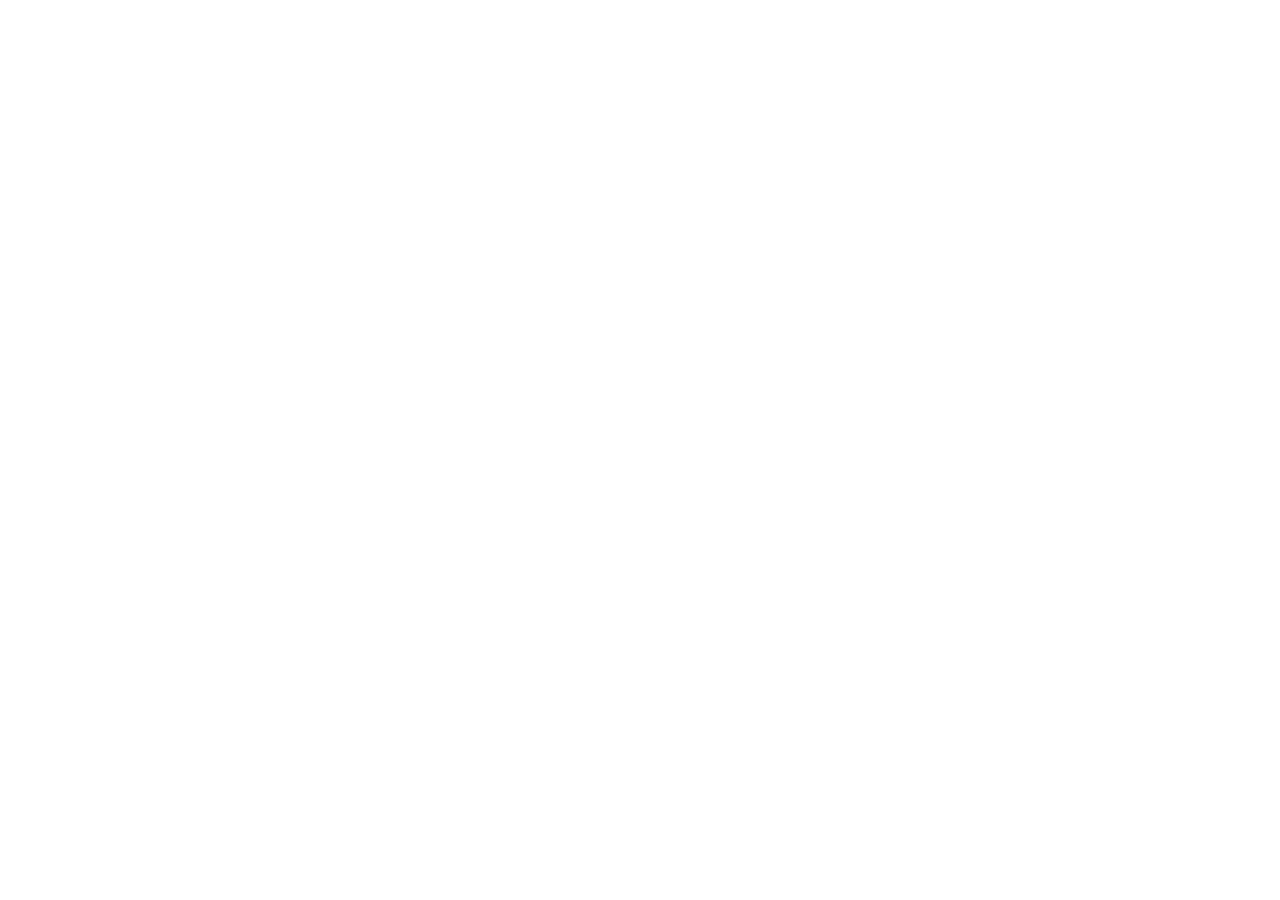
==== ratecsteachingstaff/src/main/resources/templates/index.html @ 5812fd06 "spring boot project added" ====
<!DOCTYPE html>
<html lang="en">
<head>
    <meta charset="UTF-8">
    <meta name="viewport" content="width=device-width, initial-scale=1.0">
    <title>demo</title>
</head>
<body>
    
</body>
</html>
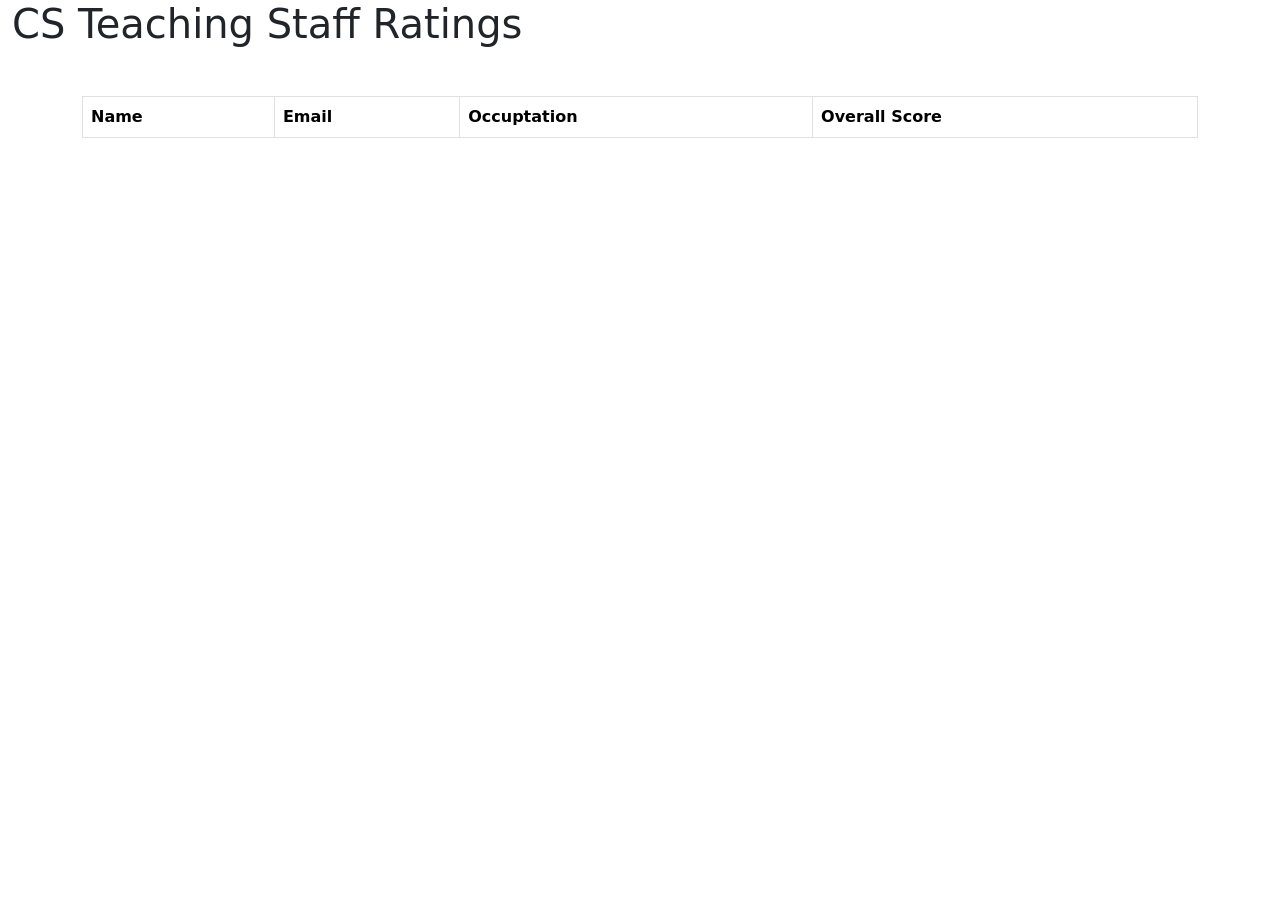
==== commit 83ecf348: "psql added" ====
--- a/ratecsteachingstaff/src/main/resources/templates/index.html
+++ b/ratecsteachingstaff/src/main/resources/templates/index.html
@@ -3,9 +3,32 @@
 <head>
     <meta charset="UTF-8">
     <meta name="viewport" content="width=device-width, initial-scale=1.0">
-    <title>demo</title>
+    <link href="https://cdn.jsdelivr.net/npm/bootstrap@5.3.8/dist/css/bootstrap.min.css" rel="stylesheet" integrity="sha384-sRIl4kxILFvY47J16cr9ZwB07vP4J8+LH7qKQnuqkuIAvNWLzeN8tE5YBujZqJLB" crossorigin="anonymous">
+    <link rel="stylesheet" href="/styles.css">
+    <title>CS Teaching Staff Ratings</title>
 </head>
 <body>
-    
+    <header>
+        <div class="container-fluid title">
+            <h1 class="title-font">CS Teaching Staff Ratings</h1>
+        </div>
+    </header>
+
+    <main>
+        <div class="container summary">
+            <div class="row mt-5"> 
+                <div class="col-sm-12 col-md-12 col-lg-12">
+                    <table class="table table-bordered">
+                        <tr>
+                            <th class="table-header-fixed-width">Name</th>
+                            <th class="table-header-fixed-width">Email</th>
+                            <th class="table-header-fixed-width">Occuptation</th>
+                            <th class="table-header-fixed-width">Overall Score</th>
+                        </tr>
+                    </table>
+                </div>
+            </div>
+        </div>
+    </main>
 </body>
 </html>
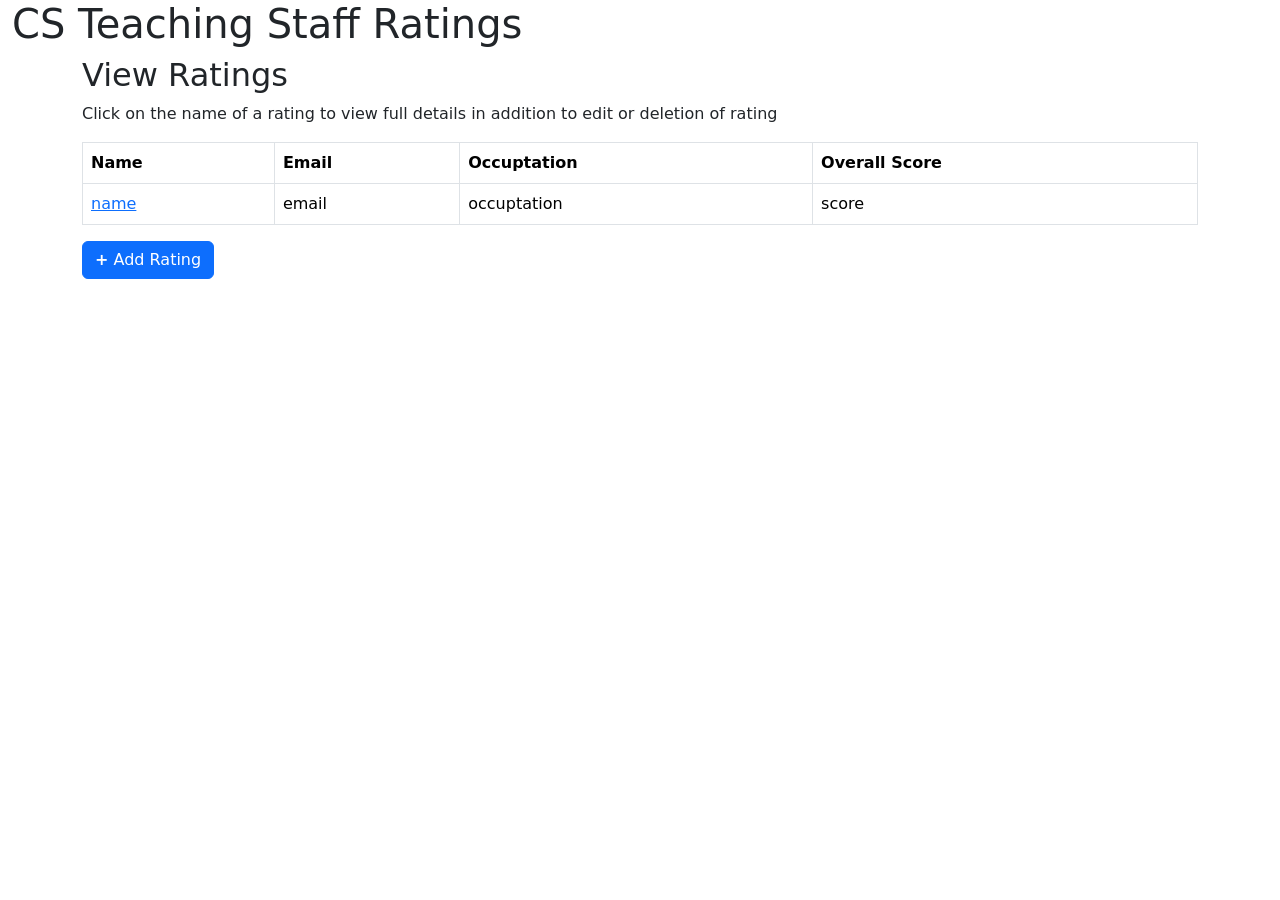
==== commit 34ce52f3: "CRUD implemented" ====
--- a/ratecsteachingstaff/src/main/resources/templates/index.html
+++ b/ratecsteachingstaff/src/main/resources/templates/index.html
@@ -8,6 +8,7 @@
     <title>CS Teaching Staff Ratings</title>
 </head>
 <body>
+    <!--page title-->
     <header>
         <div class="container-fluid title">
             <h1 class="title-font">CS Teaching Staff Ratings</h1>
@@ -16,8 +17,14 @@
 
     <main>
         <div class="container summary">
-            <div class="row mt-5"> 
+            <header>
+                <h2 class="sub-header">View Ratings</h2>
+                <p>Click on the name of a rating to view full details in addition to edit or deletion of rating</p>
+            </header>
+            <div class="row mt-3"> 
                 <div class="col-sm-12 col-md-12 col-lg-12">
+                    
+                    <!--summary of ratings table-->
                     <table class="table table-bordered">
                         <tr>
                             <th class="table-header-fixed-width">Name</th>
@@ -25,9 +32,18 @@
                             <th class="table-header-fixed-width">Occuptation</th>
                             <th class="table-header-fixed-width">Overall Score</th>
                         </tr>
+                        <tr th:each="rating : ${ratings}">
+                            <td><a th:href="@{/ratings/{id}(id=${rating.id})}" th:text="${rating.name}" class="no-underline">name</a></td>
+                            <td th:text="${rating.email}">email</td>
+                            <td th:text="${rating.roleType}">occuptation</td>
+                            <td th:text="${#numbers.formatDecimal((rating.knowledgeableScore + rating.niceness + rating.clarity)/3.0, 1, 1)}">score</td>
+                        </tr>
                     </table>
                 </div>
             </div>
+
+            <!--Add rating button-->
+            <a class="btn btn-primary" th:href="@{/ratings/add}"><strong>+</strong> Add Rating</a>
         </div>
     </main>
 </body>
